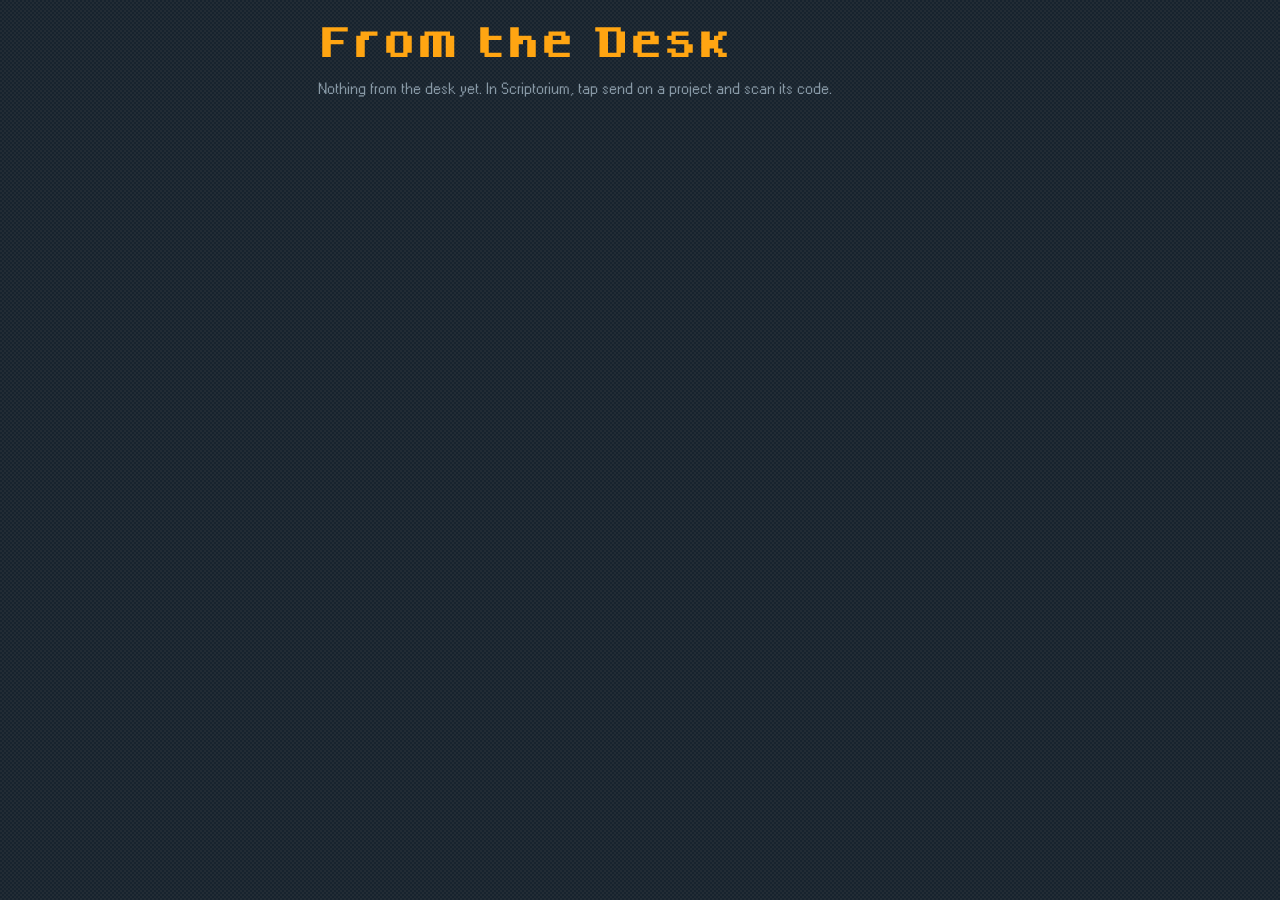
==== desk.html @ 9ad1990f "FROM THE DESK: desk.html opens a project as it stands on the King's desktop — the plot that folds op" ====
<!doctype html>
<html lang="en">
<head>
<meta charset="utf-8">
<meta name="viewport" content="width=device-width, initial-scale=1, viewport-fit=cover">
<meta http-equiv="Content-Security-Policy" content="default-src 'self'; script-src 'self' 'unsafe-inline'; style-src 'self' 'unsafe-inline'; font-src 'self' data:; img-src 'self' data:; connect-src 'none'; object-src 'none'; base-uri 'none'; form-action 'none'">
<meta name="referrer" content="no-referrer">
<meta name="theme-color" content="#17232e">
<title>From the Desk</title>
<link rel="stylesheet" href="./fonts.css">
<!--
  desk.html — WHAT IS ON THE KING'S DESKTOP, per project. Scriptorium's QR (or a sent link) opens
  desk.html#d=<b64url(deflate-raw(utf8(json)))> with
    { v:1, p:"<project id>", name:"<title>", at:"<ISO time>",
      plot: { logline:"…", summary:"…", beats:["…", …] },     // the sword of the story, folding open
      talk: [ { who:"king"|"orv"|<name>, text:"…" }, … ] }    // the conversation, oldest first
  The newest snapshot of each project is kept under localStorage 'desk.<p>' (a newer "at" replaces an older one).
  Nothing else is written: never 'ink.me.*', never the key box. Read-only; every word goes in through textContent.
-->
<style>
:root { --ground:#17232e; --page:#1f2e3b; --ink:#e1e8ed; --dim:#8899a6; --faint:#5b6d7c; --line:#2c3d4c; --gold:#FFA512; --pad:18px; }
* { box-sizing: border-box; -webkit-tap-highlight-color: transparent; }
html, body { margin: 0; min-height: 100%; color: var(--ink); font-family: 'W95FA', ui-monospace, monospace;
  background: repeating-conic-gradient(rgba(128,124,114,.10) 0% 25%, transparent 0% 50%) 0 0/4px 4px, var(--ground); }
main { max-width: 680px; margin: 0 auto; padding: calc(env(safe-area-inset-top) + 18px) var(--pad) calc(env(safe-area-inset-bottom) + 30px); }
h1 { font-family: 'Dogica', ui-monospace, monospace; font-weight: normal; font-size: clamp(22px, 7vw, 34px); color: var(--gold); margin: 0 0 8px; line-height: 1.3; word-break: break-word; }
.when { font-size: 12px; color: var(--faint); margin-bottom: 22px; }
.rung { display: block; width: 100%; text-align: left; background: none; border: 0; color: inherit; font: inherit; padding: 10px 0; cursor: pointer; }
.logline { font-size: 21px; line-height: 1.35; }
.summary { font-size: 17px; line-height: 1.45; color: var(--ink); border-left: 2px solid var(--line); padding-left: 12px; }
.beats { list-style: none; margin: 6px 0 0; padding: 0 0 0 12px; border-left: 2px solid var(--line); }
.beats li { font-size: 16px; line-height: 1.45; padding: 6px 0; color: var(--dim); }
.beats li b { color: var(--faint); font-weight: normal; margin-right: 8px; }
.cue { font-size: 12px; color: var(--faint); letter-spacing: .06em; }
h2 { font-size: 13px; letter-spacing: .1em; color: var(--faint); font-weight: normal; margin: 34px 0 10px; }
.talk p { margin: 0 0 12px; font-size: 16px; line-height: 1.45; white-space: pre-wrap; }
.talk .k { color: var(--dim); } .talk .o { color: var(--ink); }
.talk .who { display: block; font-size: 11px; color: var(--faint); letter-spacing: .08em; margin-bottom: 2px; }
.shelf button { display: block; width: 100%; text-align: left; background: none; border: 0; border-bottom: 1px solid var(--line);
  color: var(--ink); font: inherit; font-size: 18px; padding: 14px 0; cursor: pointer; }
.shelf small { color: var(--faint); font-size: 12px; margin-left: 8px; }
.empty { color: var(--dim); font-size: 16px; line-height: 1.5; }
</style>
</head>
<body>
<main id="main"></main>
<script>
'use strict';
const $ = id => document.getElementById(id);
const mk = (tag, cls, text) => { const e = document.createElement(tag); if (cls) e.className = cls; if (text != null) e.textContent = String(text); return e; };
const okId = p => /^[a-z0-9][a-z0-9-]{0,63}$/.test(String(p || '')) && p !== 'me';
const str = (v, n) => String(v == null ? '' : v).slice(0, n);

async function unpack(raw) {
  const b64 = raw.replace(/-/g, '+').replace(/_/g, '/'), bin = atob(b64 + '==='.slice((b64.length + 3) % 4));
  const bytes = Uint8Array.from(bin, c => c.charCodeAt(0));
  const out = await new Response(new Blob([bytes]).stream().pipeThrough(new DecompressionStream('deflate-raw'))).arrayBuffer();
  if (out.byteLength > 2e6) throw new Error('too big');
  return JSON.parse(new TextDecoder().decode(out));
}
/* only the shape we know, trimmed; anything else is dropped */
function clean(o) {
  if (!o || o.v !== 1 || !okId(o.p)) return null;
  const plot = o.plot || {};
  return { v: 1, p: o.p, name: str(o.name || o.p, 200), at: isNaN(new Date(o.at)) ? new Date().toISOString() : new Date(o.at).toISOString(),
    plot: { logline: str(plot.logline, 1000), summary: str(plot.summary, 6000), beats: (Array.isArray(plot.beats) ? plot.beats : []).slice(0, 300).map(b => str(b, 1000)) },
    talk: (Array.isArray(o.talk) ? o.talk : []).slice(-400).map(t => ({ who: str(t && t.who, 40), text: str(t && t.text, 8000) })) };
}
const load = p => { try { return JSON.parse(localStorage.getItem('desk.' + p) || 'null'); } catch (e) { return null; } };
const keep = d => { const was = load(d.p); if (was && new Date(was.at) > new Date(d.at)) return was;
  try { localStorage.setItem('desk.' + d.p, JSON.stringify(d)); } catch (e) {} return d; };
const all = () => { const o = []; try { for (let i = 0; i < localStorage.length; i++) { const k = localStorage.key(i); if (/^desk\.[a-z0-9-]+$/.test(k)) { const d = load(k.slice(5)); if (d) o.push(d); } } } catch (e) {} return o.sort((a, b) => new Date(b.at) - new Date(a.at)); };
const when = at => { const d = new Date(at); return d.toLocaleDateString(undefined, { month: 'short', day: 'numeric' }) + ' ' + d.toLocaleTimeString(undefined, { hour: 'numeric', minute: '2-digit' }); };

function show(d) {
  const m = $('main'); m.textContent = '';
  m.append(mk('h1', '', d.name), mk('div', 'when', 'as it stood on the desk · ' + when(d.at)));
  /* the plot folds: logline at rest → tap → summary → tap → the beats */
  let depth = 0;
  const plot = mk('section'), draw = () => {
    plot.textContent = '';
    const top = mk('button', 'rung logline', d.plot.logline || d.plot.summary || '(no logline yet)');
    top.addEventListener('click', () => { depth = depth ? 0 : 1; draw(); }); plot.append(top);
    if (!depth) { plot.append(mk('div', 'cue', d.plot.summary || d.plot.beats.length ? 'tap to open' : '')); return; }
    if (d.plot.summary) { const s = mk('button', 'rung summary', d.plot.summary); s.addEventListener('click', () => { depth = depth === 2 ? 1 : 2; draw(); }); plot.append(s); }
    if ((depth === 2 || !d.plot.summary) && d.plot.beats.length) {
      const ol = mk('ol', 'beats'); d.plot.beats.forEach((b, i) => { const li = mk('li'); li.append(mk('b', '', i + 1), document.createTextNode(b)); ol.append(li); }); plot.append(ol);
    } else if (d.plot.beats.length) plot.append(mk('div', 'cue', 'tap the summary for the beats'));
  };
  draw(); m.append(plot);
  if (d.talk.length) {
    m.append(mk('h2', '', 'THE CONVERSATION'));
    const t = mk('div', 'talk');
    d.talk.forEach(x => { const king = /^(k|king|me|leevzo)$/i.test(x.who); const p = mk('p', king ? 'k' : 'o'); p.append(mk('span', 'who', king ? 'THE KING' : (x.who || 'ORV').toUpperCase()), document.createTextNode(x.text)); t.append(p); });
    m.append(t);
  }
  const others = all().filter(x => x.p !== d.p);
  if (others.length) { m.append(mk('h2', '', 'OTHER PROJECTS FROM THE DESK')); m.append(shelf(others)); }
}
function shelf(list) {
  const s = mk('div', 'shelf');
  list.forEach(d => { const b = mk('button', '', d.name); b.append(mk('small', '', when(d.at))); b.addEventListener('click', () => { show(d); scrollTo(0, 0); }); s.append(b); });
  return s;
}
async function boot() {
  const m = /^#d=([A-Za-z0-9_-]+)$/.exec(location.hash);
  if (m) {
    history.replaceState(null, '', location.pathname);
    try { const d = clean(await unpack(m[1])); if (d) return show(keep(d)); } catch (e) {}
    $('main').append(mk('p', 'empty', 'That link from the desk would not open. Scan it again, or send it fresh from Scriptorium.'));
  }
  const list = all();
  if (list.length === 1) return show(list[0]);
  const main = $('main'); main.append(mk('h1', '', 'From the Desk'));
  if (!list.length) return main.append(mk('p', 'empty', 'Nothing from the desk yet. In Scriptorium, tap send on a project and scan its code.'));
  main.append(shelf(list));
}
boot();
addEventListener('hashchange', () => { $('main').textContent = ''; boot(); });
</script>
</body>
</html>
---- fonts.css ----
/* THE FACES (his word, 2026-09-22): the Name keeps Monomyth's own 5x7 pixel face;
   titles wear Dogica Pixel Bold; every other word wears W95FA. Embedded, because
   the vessel's wall admits no font host. */
@font-face{font-family:'Dogica';src:url([data-uri]) format('truetype');font-weight:700;font-display:block}
@font-face{font-family:'W95FA';src:url([data-uri]) format('opentype');font-weight:400;font-display:block}
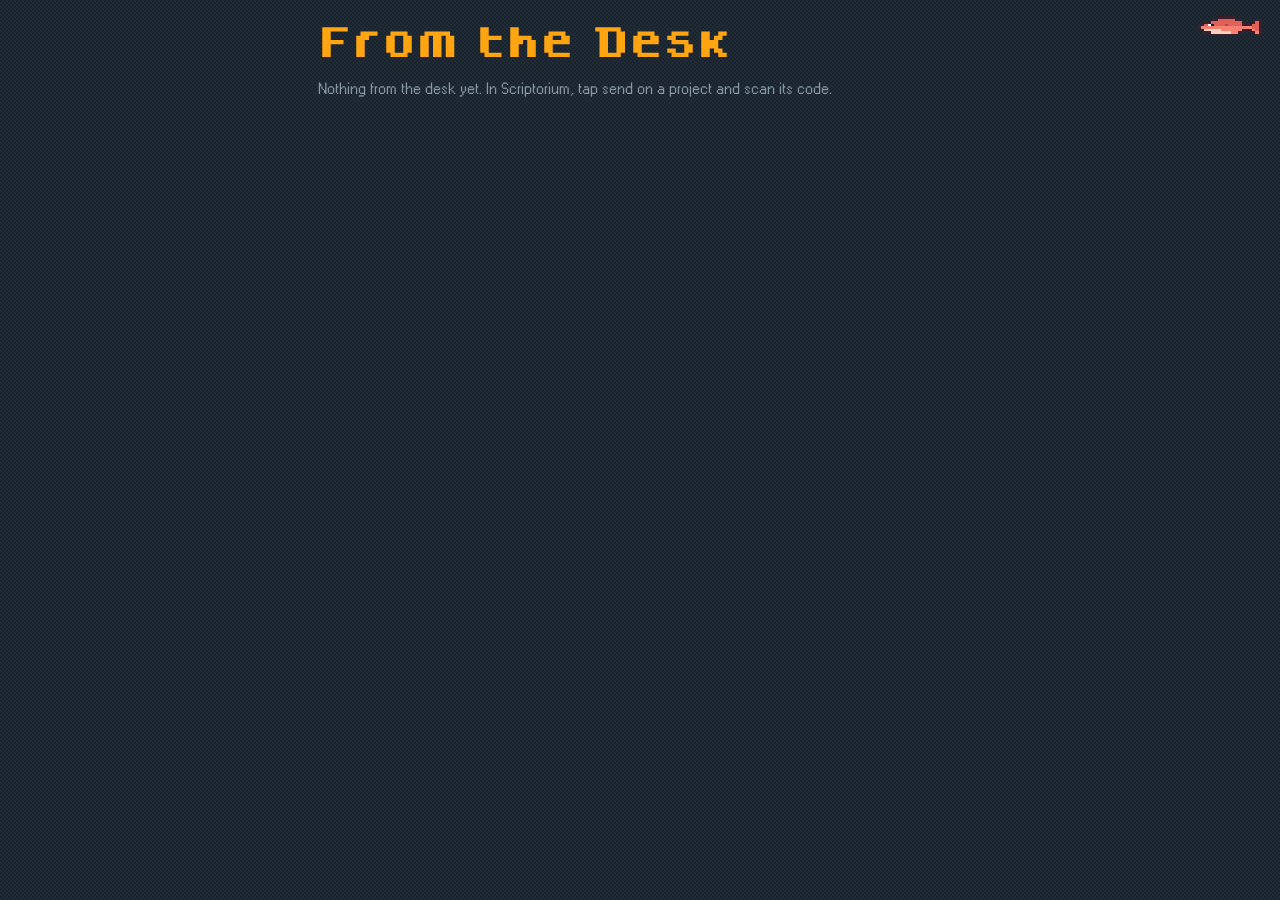
==== commit 856bd96c: "From the Desk, Scriptorium on the phone: a sky of what still needs doing (tap to check off), message" ====
--- a/desk.html
+++ b/desk.html
@@ -3,7 +3,7 @@
 <head>
 <meta charset="utf-8">
 <meta name="viewport" content="width=device-width, initial-scale=1, viewport-fit=cover">
-<meta http-equiv="Content-Security-Policy" content="default-src 'self'; script-src 'self' 'unsafe-inline'; style-src 'self' 'unsafe-inline'; font-src 'self' data:; img-src 'self' data:; connect-src 'none'; object-src 'none'; base-uri 'none'; form-action 'none'">
+<meta http-equiv="Content-Security-Policy" content="default-src 'self'; script-src 'self' 'unsafe-inline'; style-src 'self' 'unsafe-inline'; font-src 'self' data:; img-src 'self' data:; connect-src https:; object-src 'none'; base-uri 'none'; form-action 'none'">
 <meta name="referrer" content="no-referrer">
 <meta name="theme-color" content="#17232e">
 <title>From the Desk</title>
@@ -40,10 +40,65 @@
   color: var(--ink); font: inherit; font-size: 18px; padding: 14px 0; cursor: pointer; }
 .shelf small { color: var(--faint); font-size: 12px; margin-left: 8px; }
 .empty { color: var(--dim); font-size: 16px; line-height: 1.5; }
+/* THE SKY: what still needs doing. Bright stars wait; a tap checks one off and it settles small and dim. */
+#sky { width: 100%; height: 160px; display: block; margin: 4px 0 2px; touch-action: manipulation; }
+#sky text { font-family: 'W95FA', ui-monospace, monospace; font-size: 13px; fill: var(--ink); }
+#sky .done text { fill: var(--faint); text-decoration: line-through; }
+.addline { display: flex; gap: 10px; align-items: flex-end; margin: 6px 0 0; }
+.addline textarea { flex: 1; font: inherit; font-size: 16px; color: var(--ink); background: transparent; border: 0; border-bottom: 1px solid var(--line);
+  padding: 6px 2px; outline: none; resize: none; overflow: hidden; border-radius: 0; }
+.addline textarea::placeholder { color: var(--faint); }
+.word { background: none; border: 0; font: inherit; font-size: 17px; color: var(--gold); padding: 6px 0; cursor: pointer; }
+.note { font-size: 13px; color: var(--dim); min-height: 1.2em; margin: 6px 0; white-space: pre-wrap; }
+.note.bad { color: #FF3D12; }
+/* FROM YOUR WORDS: only the headings and action your messages name — never dialogue */
+.pages { background: var(--page); padding: 18px 16px; margin-top: 8px; font-family: 'Courier Prime', 'Courier New', monospace; }
+.pages .h { font-weight: bold; text-transform: uppercase; margin: 18px 0 8px; font-size: 15px; }
+.pages .h:first-child { margin-top: 0; }
+.pages .a { margin: 0 0 8px; font-size: 15px; line-height: 1.4; }
+.pages .src { font-family: 'W95FA', ui-monospace, monospace; font-size: 11px; color: var(--faint); margin: -2px 0 10px; }
+/* THE SALMON and his Settings: the same as Orv's, the same key */
+#salmon { position: fixed; z-index: 20; top: calc(env(safe-area-inset-top) + 10px); right: 12px; image-rendering: pixelated; cursor: pointer; padding: 6px; }
+#salmon.call { animation: swim 1.1s steps(2) infinite; } @keyframes swim { 50% { transform: translateX(-4px); } }
+#set { position: fixed; inset: 0; z-index: 15; background: var(--ground); overflow-y: auto; display: flex; flex-direction: column;
+  padding: calc(env(safe-area-inset-top) + 58px) 22px calc(env(safe-area-inset-bottom) + 18px); }
+#set[hidden], .sl[hidden] { display: none; }
+#set h1 { font-size: clamp(26px, 8vw, 40px); }
+#setBody { flex: 1 0 auto; display: flex; flex-direction: column; justify-content: space-evenly; gap: 22px; padding: 26px 0 18px; }
+.sl { display: flex; flex-direction: column; gap: 4px; }
+.sl > span { font-size: 15px; letter-spacing: .06em; color: var(--dim); }
+.sl textarea, .sl input { width: 100%; font: inherit; font-size: clamp(19px, 5.6vw, 26px); line-height: 1.3; color: var(--ink); background: transparent; border: 0;
+  border-bottom: 1px solid var(--faint); border-radius: 0; padding: 8px 2px 10px; outline: none; resize: none; overflow: hidden; word-break: break-all; -webkit-appearance: none; }
+.sl textarea::placeholder, .sl input::placeholder { color: var(--faint); }
+#setTest { align-self: flex-start; font-size: clamp(22px, 6.4vw, 30px); }
+#setSay { min-height: 4.2em; font-size: clamp(16px, 4.6vw, 21px); line-height: 1.4; color: var(--dim); white-space: pre-wrap; }
+#setSay.bad { color: #FF3D12; } #setSay.good { color: var(--gold); }
 </style>
 </head>
 <body>
 <main id="main"></main>
+<canvas id="salmon" role="button" tabindex="0" aria-label="settings (the salmon of knowledge)"></canvas>
+<div id="set" hidden role="dialog" aria-label="settings">
+  <h1>settings</h1>
+  <div id="setBody">
+  <label class="sl"><span>key</span><textarea id="setKey" rows="1" autocomplete="off" autocapitalize="off" autocorrect="off" spellcheck="false" placeholder="paste your key"></textarea></label>
+  <label class="sl" id="setChaRow" hidden><span>coin</span><input id="setCha" type="text" autocomplete="off" autocapitalize="off" autocorrect="off" spellcheck="false" placeholder="Cha-ching"></label>
+  <label class="sl"><span>model</span><input id="setModel" type="text" autocomplete="off" autocapitalize="off" autocorrect="off" spellcheck="false" placeholder="chosen for you"></label>
+  <button id="setTest" class="word" type="button">test</button>
+  <div id="setSay" aria-live="polite"></div>
+  </div>
+</div>
+<script>
+/* the key, shared with Orv: same box, same doors, same Cha-ching (door.js is lifted from his index.html) */
+const K = { timeoutMs: 120000, freeDoors: ['groq', 'gemini', 'openrouter'], password: 'Cha-ching',
+  seed: 'You are Orv, the teasing one-eyed homunculus and Hand. Read before speaking. Surface shapes, don\'t invent. Guide the King to write. Tease him.' };
+const BOX = 'monomyth.focus.byok.v1';
+const load = (k, d) => { try { const v = localStorage.getItem(k); return v == null ? d : JSON.parse(v); } catch (e) { return d; } };
+const store = (k, v) => { try { localStorage.setItem(k, JSON.stringify(v)); return true; } catch (e) { return false; } };
+const box = () => load(BOX, {}) || {};
+const nowIso = () => new Date().toISOString();
+</script>
+<script src="./door.js"></script>
 <script>
 'use strict';
 const $ = id => document.getElementById(id);
@@ -63,13 +118,14 @@
   if (!o || o.v !== 1 || !okId(o.p)) return null;
   const plot = o.plot || {};
   return { v: 1, p: o.p, name: str(o.name || o.p, 200), at: isNaN(new Date(o.at)) ? new Date().toISOString() : new Date(o.at).toISOString(),
-    plot: { logline: str(plot.logline, 1000), summary: str(plot.summary, 6000), beats: (Array.isArray(plot.beats) ? plot.beats : []).slice(0, 300).map(b => str(b, 1000)) },
+    plot: { logline: str(plot.logline, 1000), summary: str(plot.summary, 6000), beats: (Array.isArray(plot.beats) ? plot.beats : []).slice(0, 300).map(b => str(b, 1000)),
+      todo: (Array.isArray(plot.todo) ? plot.todo : []).slice(0, 200).map(b => str(b, 200)) },
     talk: (Array.isArray(o.talk) ? o.talk : []).slice(-400).map(t => ({ who: str(t && t.who, 40), text: str(t && t.text, 8000) })) };
 }
-const load = p => { try { return JSON.parse(localStorage.getItem('desk.' + p) || 'null'); } catch (e) { return null; } };
-const keep = d => { const was = load(d.p); if (was && new Date(was.at) > new Date(d.at)) return was;
+const loadDesk = p => { try { return JSON.parse(localStorage.getItem('desk.' + p) || 'null'); } catch (e) { return null; } };
+const keep = d => { const was = loadDesk(d.p); if (was && new Date(was.at) > new Date(d.at)) return was;
   try { localStorage.setItem('desk.' + d.p, JSON.stringify(d)); } catch (e) {} return d; };
-const all = () => { const o = []; try { for (let i = 0; i < localStorage.length; i++) { const k = localStorage.key(i); if (/^desk\.[a-z0-9-]+$/.test(k)) { const d = load(k.slice(5)); if (d) o.push(d); } } } catch (e) {} return o.sort((a, b) => new Date(b.at) - new Date(a.at)); };
+const all = () => { const o = []; try { for (let i = 0; i < localStorage.length; i++) { const k = localStorage.key(i); if (/^desk\.[a-z0-9-]+$/.test(k)) { const d = loadDesk(k.slice(5)); if (d) o.push(d); } } } catch (e) {} return o.sort((a, b) => new Date(b.at) - new Date(a.at)); };
 const when = at => { const d = new Date(at); return d.toLocaleDateString(undefined, { month: 'short', day: 'numeric' }) + ' ' + d.toLocaleTimeString(undefined, { hour: 'numeric', minute: '2-digit' }); };
 
 function show(d) {
@@ -94,6 +150,7 @@
     d.talk.forEach(x => { const king = /^(k|king|me|leevzo)$/i.test(x.who); const p = mk('p', king ? 'k' : 'o'); p.append(mk('span', 'who', king ? 'THE KING' : (x.who || 'ORV').toUpperCase()), document.createTextNode(x.text)); t.append(p); });
     m.append(t);
   }
+  if (typeof deskWork === 'function') deskWork(d, m, plot);
   const others = all().filter(x => x.p !== d.p);
   if (others.length) { m.append(mk('h2', '', 'OTHER PROJECTS FROM THE DESK')); m.append(shelf(others)); }
 }
@@ -115,6 +172,9 @@
   if (!list.length) return main.append(mk('p', 'empty', 'Nothing from the desk yet. In Scriptorium, tap send on a project and scan its code.'));
   main.append(shelf(list));
 }
+</script>
+<script src="./desk-work.js"></script>
+<script>
 boot();
 addEventListener('hashchange', () => { $('main').textContent = ''; boot(); });
 </script>
